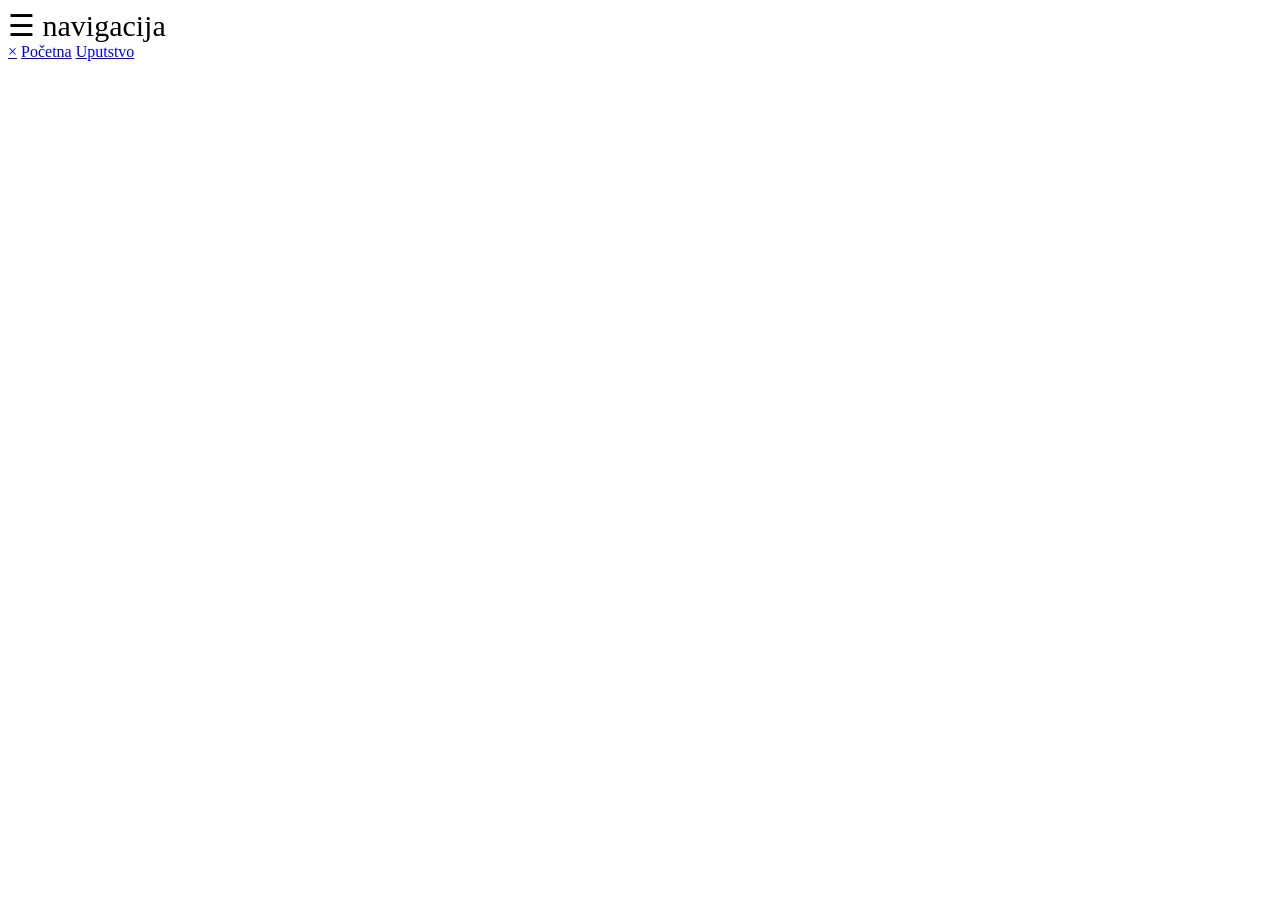
==== oautoru.html @ eb9041f6 "Create oautoru.html" ====
<!DOCTYPE html>

<html xmlns="http://www.w3.org/1999/xhtml">
<head >
    <title>O autoru</title>
    <script src="JavaScript.js"></script>
     <link rel="stylesheet" type="text/css" href="stil.css">
</head>
<body>
    <header><span style="font-size:30px;cursor:pointer" onclick="openNav()">&#9776; navigacija</span></header>
    <div id="mySidenav" class="sidenav">
  <a href="javascript:void(0)" class="closebtn" onclick="closeNav()">&times;</a>
  <a href="index.html"  target="_blank">Početna</a>
  <a href="uputstvo.aspx" target="_blank">Uputstvo</a>
  
</div>
    

</body>
</html>
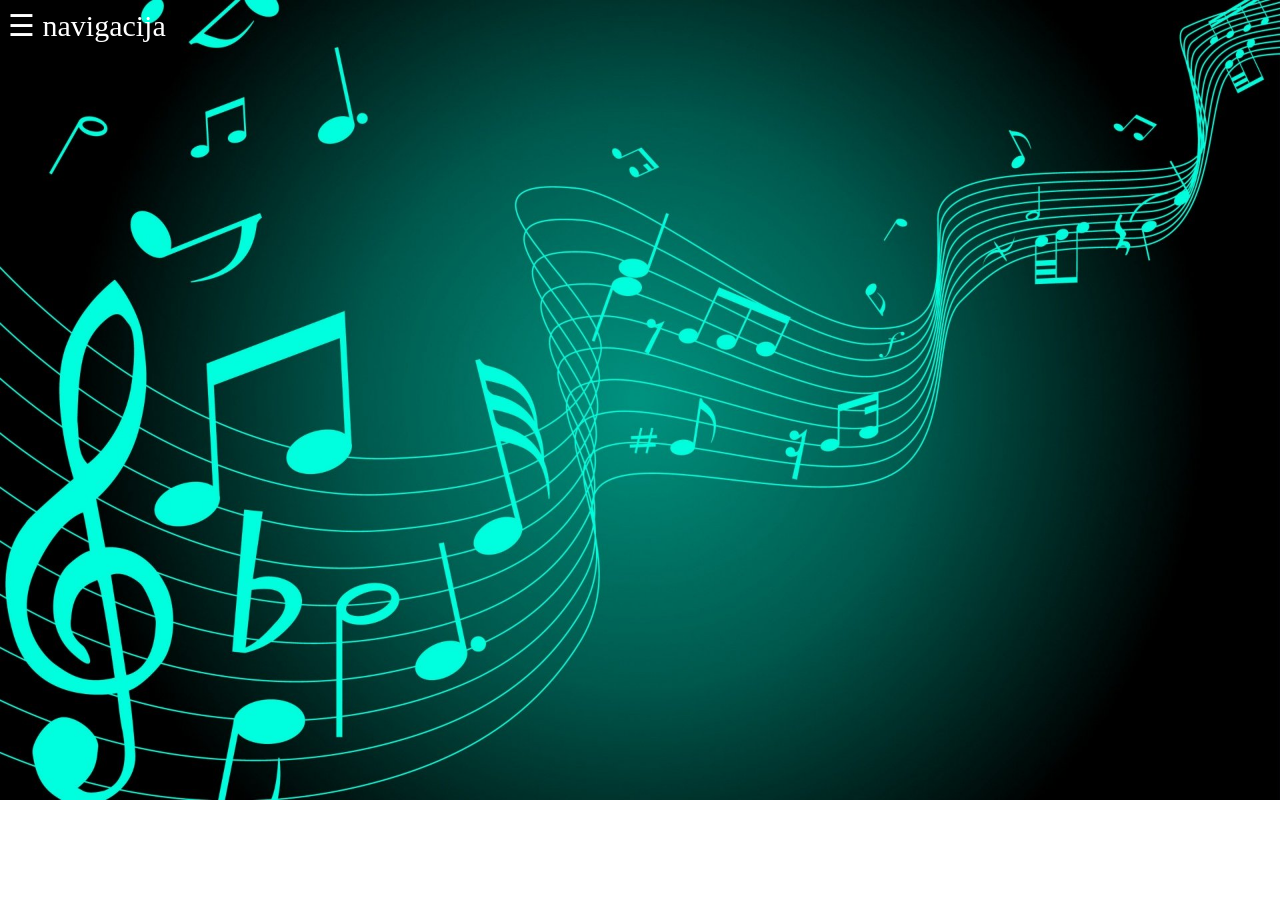
==== commit e3ef5c83: "Update oautoru.html" ====
--- a/oautoru.html
+++ b/oautoru.html
@@ -11,7 +11,7 @@
     <div id="mySidenav" class="sidenav">
   <a href="javascript:void(0)" class="closebtn" onclick="closeNav()">&times;</a>
   <a href="index.html"  target="_blank">Početna</a>
-  <a href="uputstvo.aspx" target="_blank">Uputstvo</a>
+  <a href="uputstvo.html" target="_blank">Uputstvo</a>
   
 </div>
     
--- a/stil.css
+++ b/stil.css
@@ -0,0 +1,86 @@
+
+body {
+    background-image:url(pozadina.jpg);
+    background-repeat:no-repeat;
+    background-size:cover;
+}
+img{
+    width:100px;
+    height:100px;
+}
+header{
+    color:white;
+}
+table, rd, th {
+    
+    border-collapse: collapse;
+}
+table {
+    font-family: arial, sans-serif;
+    font-weight:normal;
+    border-collapse: collapse;
+    width: 100%;
+}
+
+td, th {
+    border: 1px solid #dddddd;
+    text-align: left;
+    padding: 8px;
+}
+
+th{
+    text-align:center;
+    width:30%;
+    
+}
+
+tr {
+    background-color: white;
+    height: 15%;
+}
+tr:nth-child(1) {
+    background-color: #fcba03;
+    font-weight: bold;
+}
+.sidenav {
+    height: 100%;
+    width: 0;
+    position: fixed;
+    z-index: 1;
+    top: 0;
+    left: 0;
+    background-color: #111;
+    overflow-x: hidden;
+    transition: 0.5s;
+    padding-top: 60px;
+}
+
+    .sidenav a {
+        padding: 8px 8px 8px 32px;
+        text-decoration: none;
+        font-size: 25px;
+        color: #818181;
+        display: block;
+        transition: 0.3s;
+    }
+
+        .sidenav a:hover {
+            color: #f1f1f1;
+        }
+
+    .sidenav .closebtn {
+        position: absolute;
+        top: 0;
+        right: 25px;
+        font-size: 36px;
+        margin-left: 50px;
+    }
+@media screen and (max-height: 450px) {
+    .sidenav {
+        padding-top: 15px;
+    }
+
+        .sidenav a {
+            font-size: 18px;
+        }
+}
